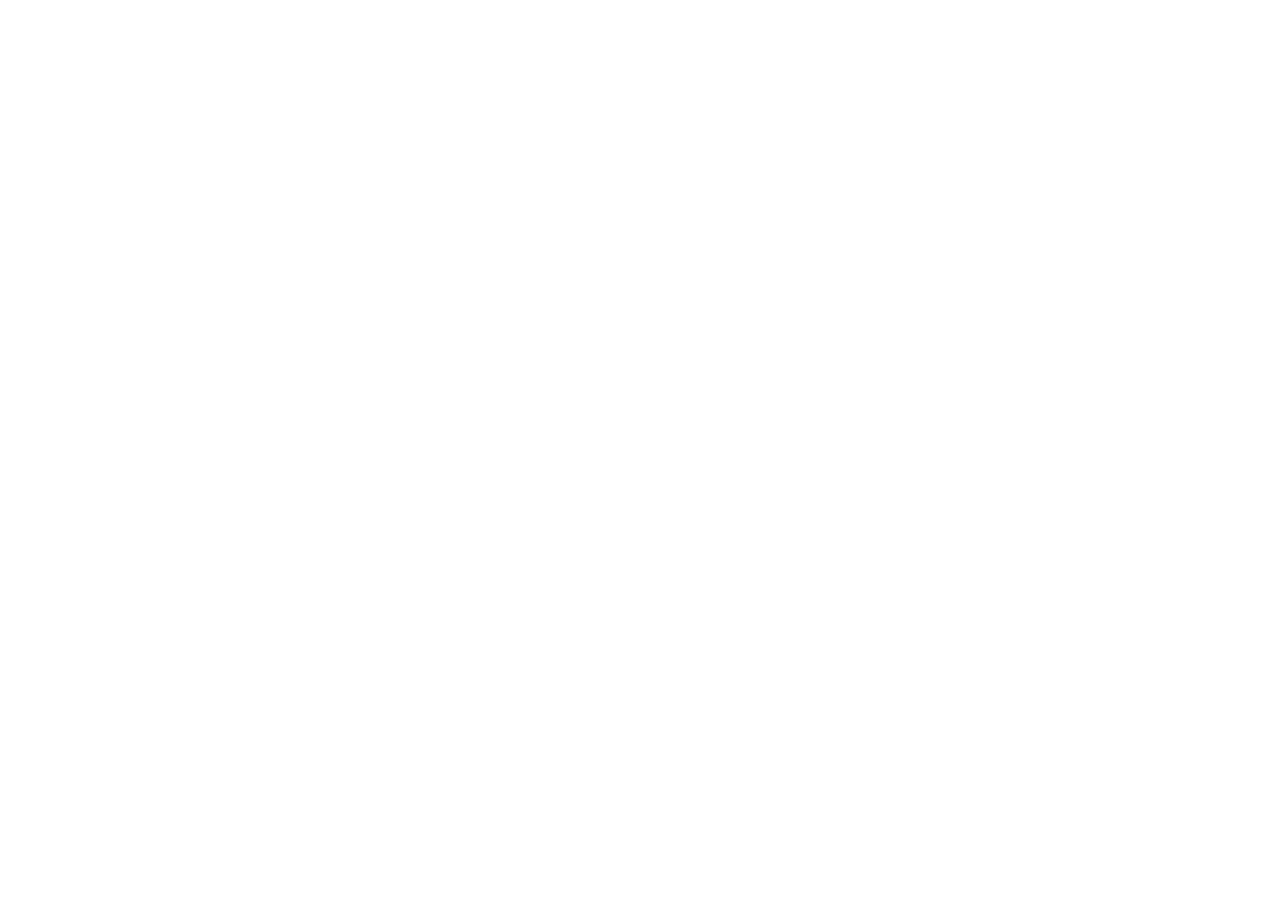
==== index.html @ 79082ca7 "initial" ====
<!DOCTYPE html>
<html lang="en">
<head>
    <meta charset="UTF-8">
    <meta http-equiv="X-UA-Compatible" content="IE=edge">
    <meta name="viewport" content="width=device-width, initial-scale=1.0">
    <title>Project Visualisations</title>
</head>
<body>
    
</body>
</html>
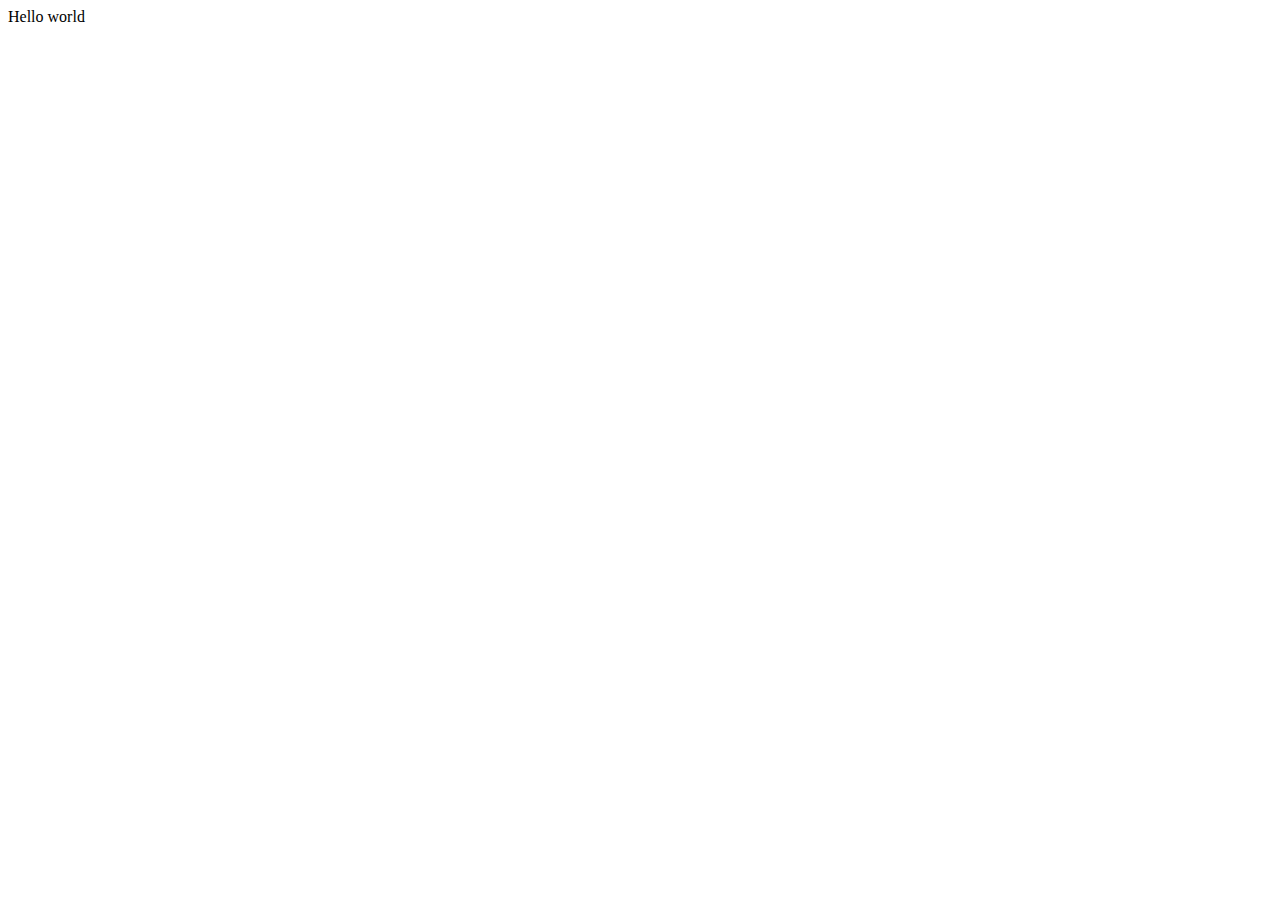
==== commit 42c22cce: "initial" ====
--- a/index.html
+++ b/index.html
@@ -7,6 +7,7 @@
     <title>Project Visualisations</title>
 </head>
 <body>
+    Hello world
     
 </body>
 </html>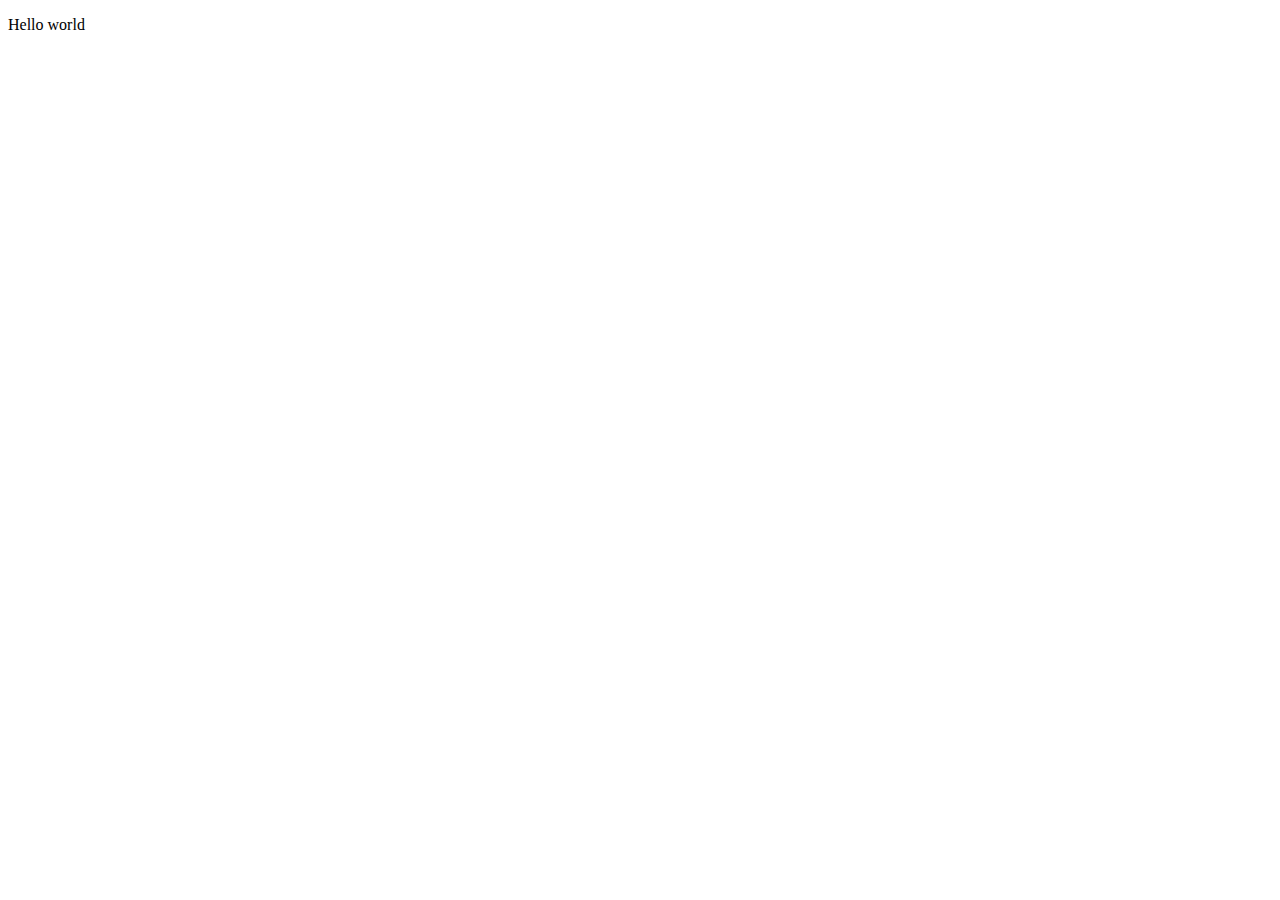
==== commit 749ad63c: "initial" ====
--- a/index.html
+++ b/index.html
@@ -7,7 +7,9 @@
     <title>Project Visualisations</title>
 </head>
 <body>
+    <p>
     Hello world
+    </p>
     
 </body>
 </html>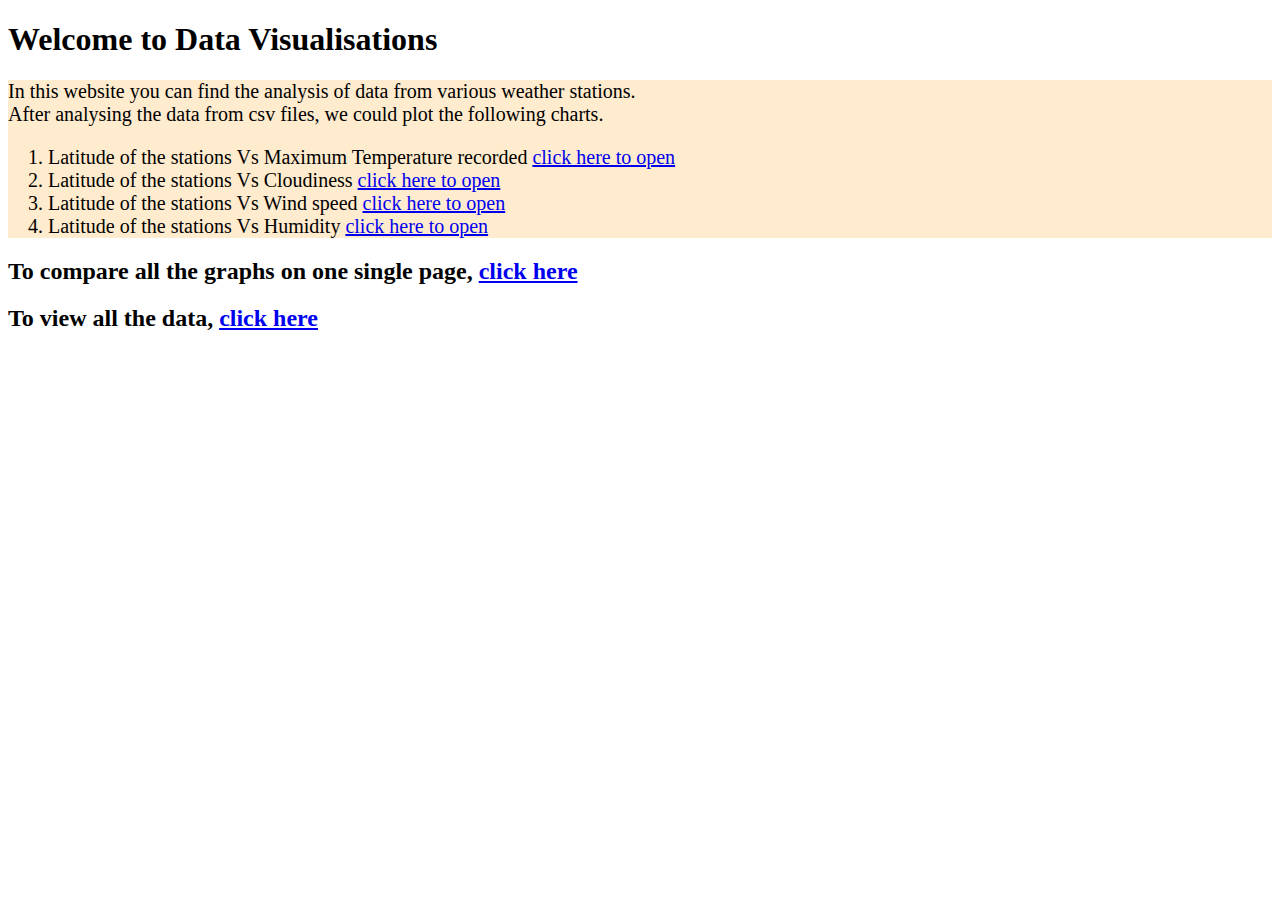
==== commit 963e0e5c: "basic" ====
--- a/index.html
+++ b/index.html
@@ -5,11 +5,51 @@
     <meta http-equiv="X-UA-Compatible" content="IE=edge">
     <meta name="viewport" content="width=device-width, initial-scale=1.0">
     <title>Project Visualisations</title>
+    <link rel="stylesheet" href="style.css">
 </head>
 <body>
-    <p>
-    Hello world
-    </p>
-    
+    <h1>
+    Welcome to Data Visualisations
+    </h1>
+    <div class="landingtext">
+        <p>
+            In this website you can find the analysis of data from various weather stations. <br>
+
+            After analysing the data from csv files, we could plot the following charts. <br>
+            
+            <ol>
+                <li>
+                    Latitude of the stations Vs Maximum Temperature recorded
+                    <a href="temperature.html">
+                        click here to open
+                    </a>
+                </li>
+                <li>
+                    Latitude of the stations Vs Cloudiness
+                    <a href="cloudiness.html">
+                        click here to open
+                    </a>
+                </li>
+                <li>
+                    Latitude of the stations Vs Wind speed
+                    <a href="wind.html">
+                        click here to open
+                    </a>
+                </li>
+                <li>
+                    Latitude of the stations Vs Humidity
+                    <a href="humidity.html">
+                        click here to open
+                    </a>
+                </li>
+            </ol>
+        </p>
+    </div>
+    <h2>
+        To compare all the graphs on one single page, <a href="comparison.html"> click here</a>
+    </h2>
+    <h2>
+        To view all the data, <a href="data.html"> click here</a>
+    </h2>
 </body>
 </html>--- a/style.css
+++ b/style.css
@@ -0,0 +1,4 @@
+.landingtext {
+    font-size: 20px;
+    background-color: blanchedalmond;
+}